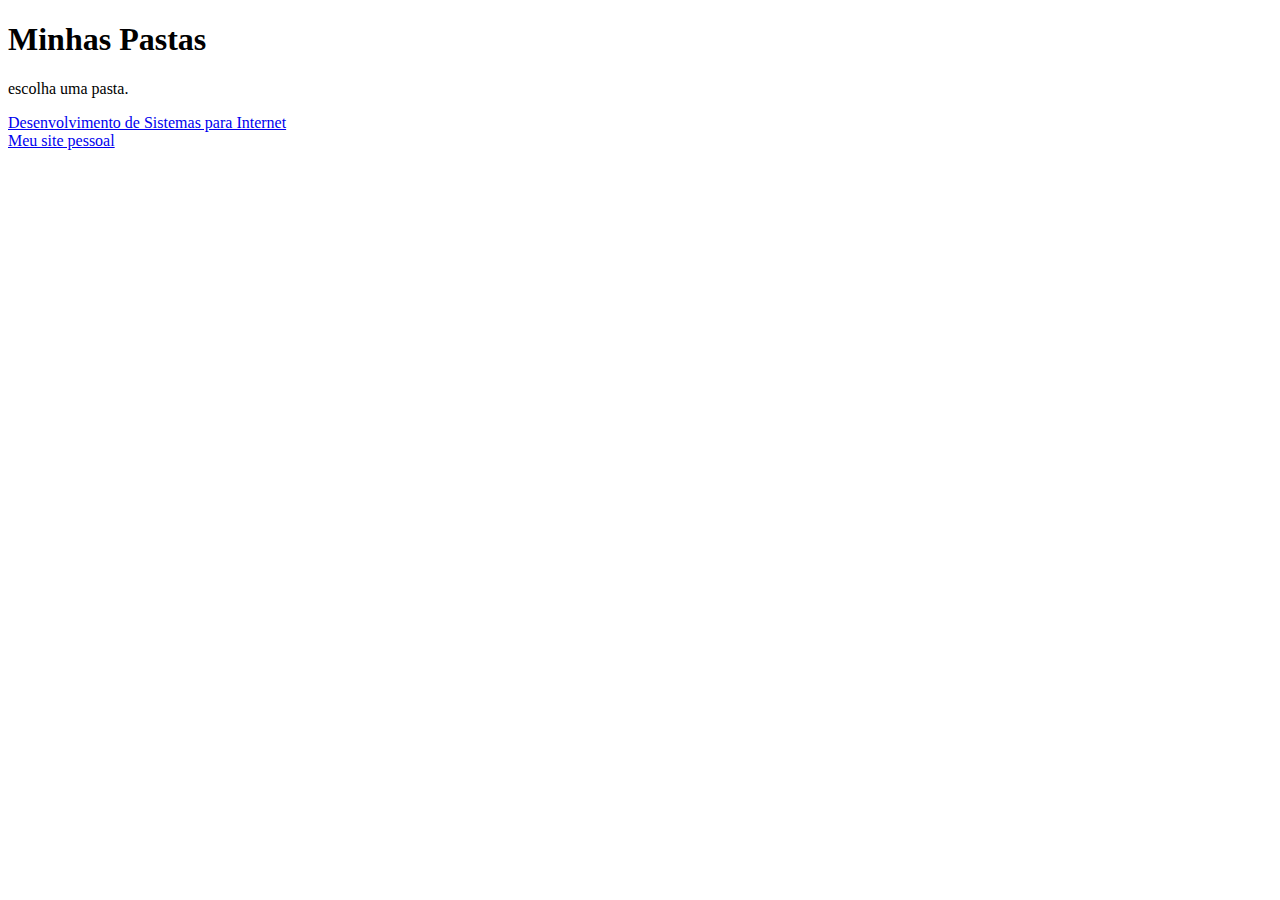
==== index.html @ cca3cd90 "criei o index" ====
<!DOCTYPE html>
<html>
<head>
<title>Minhas Pastas </title>
</head>
<body>

<h1>Minhas Pastas</h1>
<p>escolha uma pasta.</p>
<a href="dsi/index.html">Desenvolvimento de Sistemas para Internet</a>
  <br/>
<a href="projeto01/index.html">Meu site pessoal</a>
  
</body>
</html>
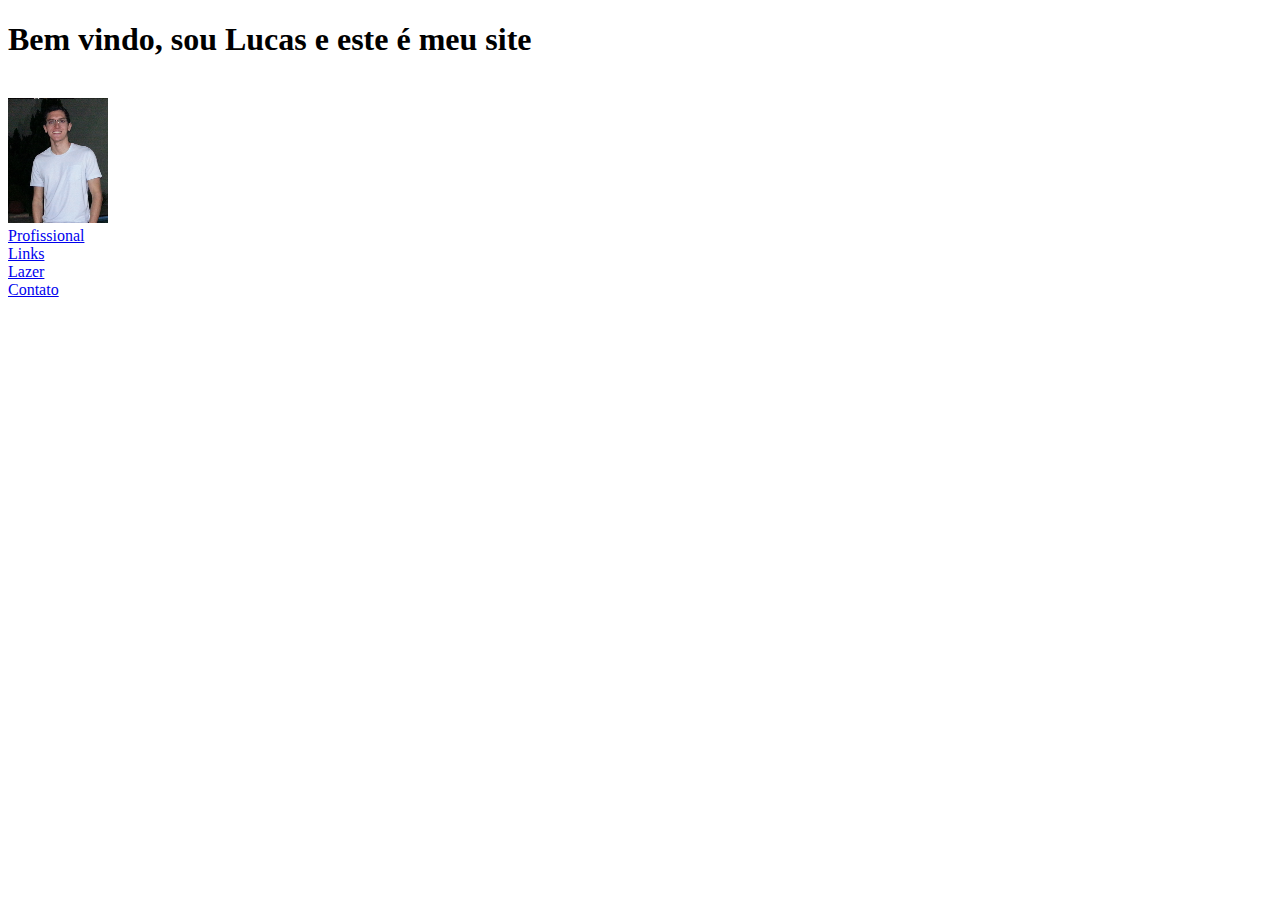
==== commit 4d6771a9: "Update index.html" ====
--- a/index.html
+++ b/index.html
@@ -1,15 +1,24 @@
 <!DOCTYPE html>
 <html>
 <head>
-<title>Minhas Pastas </title>
+  <meta charset="UTF-8">
+<title>Lucas de Lima Siqueira </title>
 </head>
 <body>
 
-<h1>Minhas Pastas</h1>
-<p>escolha uma pasta.</p>
-<a href="dsi/index.html">Desenvolvimento de Sistemas para Internet</a>
+<h1>Bem vindo, sou Lucas e este é meu site</h1>
+ <br/>
+<img src="imagens/2018.jpg"></img>
   <br/>
-<a href="projeto01/index.html">Meu site pessoal</a>
+
+<a href="profissional.html">Profissional</a>
+    <br/>
+<a href="links.html">Links</a>
+    <br/>
+<a href="lazer.html">Lazer</a>
+    <br/>
+  <a href="contato.html">Contato</a>
+  
   
 </body>
-</html>+</html>
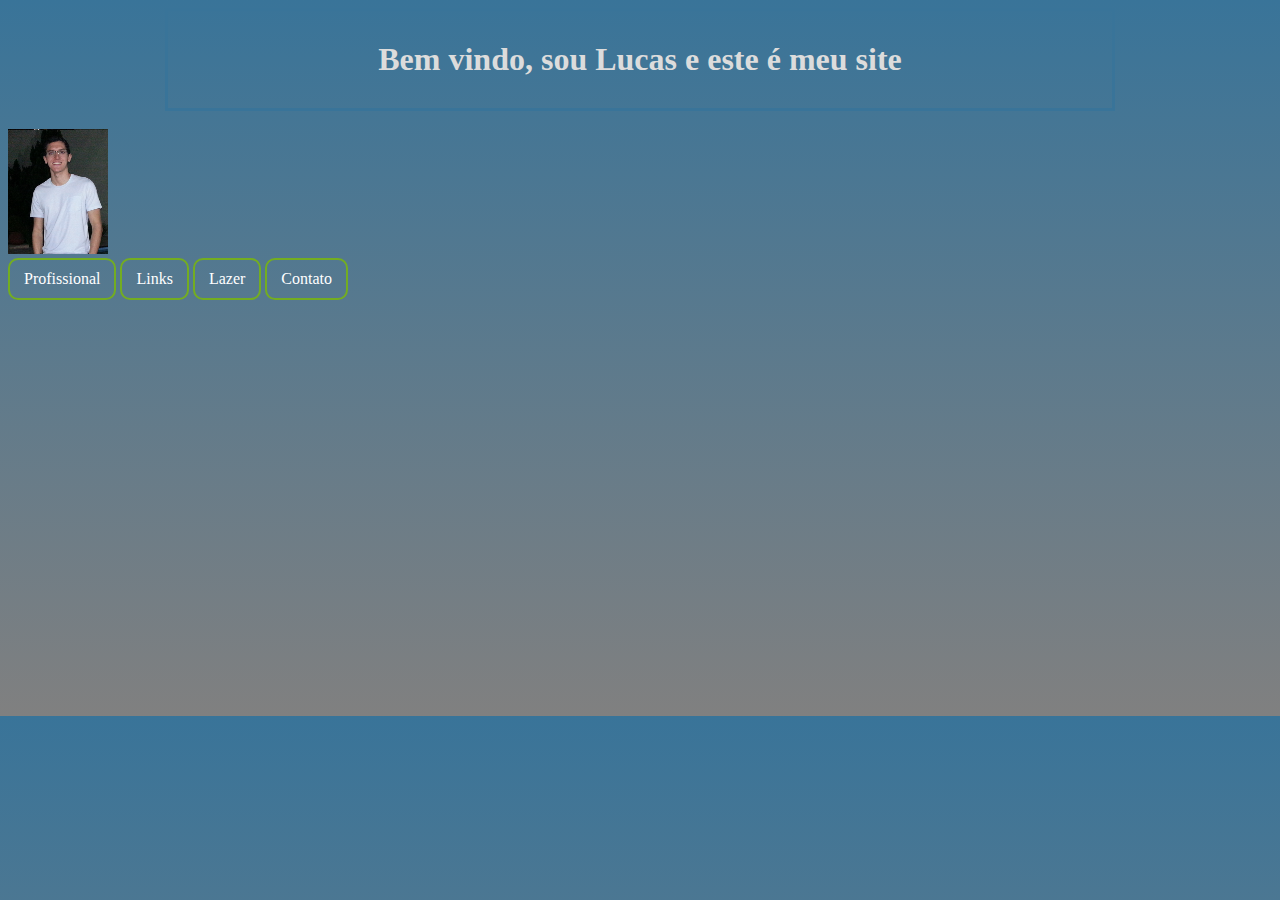
==== commit 9971712f: "novo" ====
--- a/index.html
+++ b/index.html
@@ -3,6 +3,7 @@
 <head>
   <meta charset="UTF-8">
 <title>Lucas de Lima Siqueira </title>
+  <link rel="stylesheet" type="text/css" href="meuestilo.css">
 </head>
 <body>
 
@@ -11,14 +12,12 @@
 <img src="imagens/2018.jpg"></img>
   <br/>
 
-<a href="profissional.html">Profissional</a>
-    <br/>
-<a href="links.html">Links</a>
-    <br/>
-<a href="lazer.html">Lazer</a>
-    <br/>
-  <a href="contato.html">Contato</a>
-  
+  <ul>
+  <li><a href="profissional.html">Profissional</a></li>
+  <li><a href="links.html">Links</a></li>
+  <li><a href="lazer.html">Lazer</a></li>
+  <li><a href="contato.html">Contato</a></li>
+</ul>
   
 </body>
-</html>
+</html>--- a/meuestilo.css
+++ b/meuestilo.css
@@ -0,0 +1,38 @@
+body {
+   height: 700px;
+    background: rgb(57, 116, 153); 
+    background: linear-gradient(rgb(57, 116, 153), grey);
+}
+
+h1 {
+    color: rgb(220, 220, 220);
+    margin: auto;
+    width: 70%;
+    border: 3px solid rgb(57, 116, 153);
+    padding: 30px;
+      text-align: center;
+}
+
+a:link, a:visited {
+    color: white;
+    padding: 10px 14px;
+    text-align: center; 
+    text-decoration: none;
+    display: inline-block;
+    border: 2px solid #73AD21; 
+  border-radius: 10px;
+}
+
+a:hover, a:active {
+    background-color: rgb(180, 180, 180);
+}
+
+ul {
+    list-style-type: none;
+    margin: 0;
+    padding: 0;
+}
+
+li {
+    display: inline;
+}
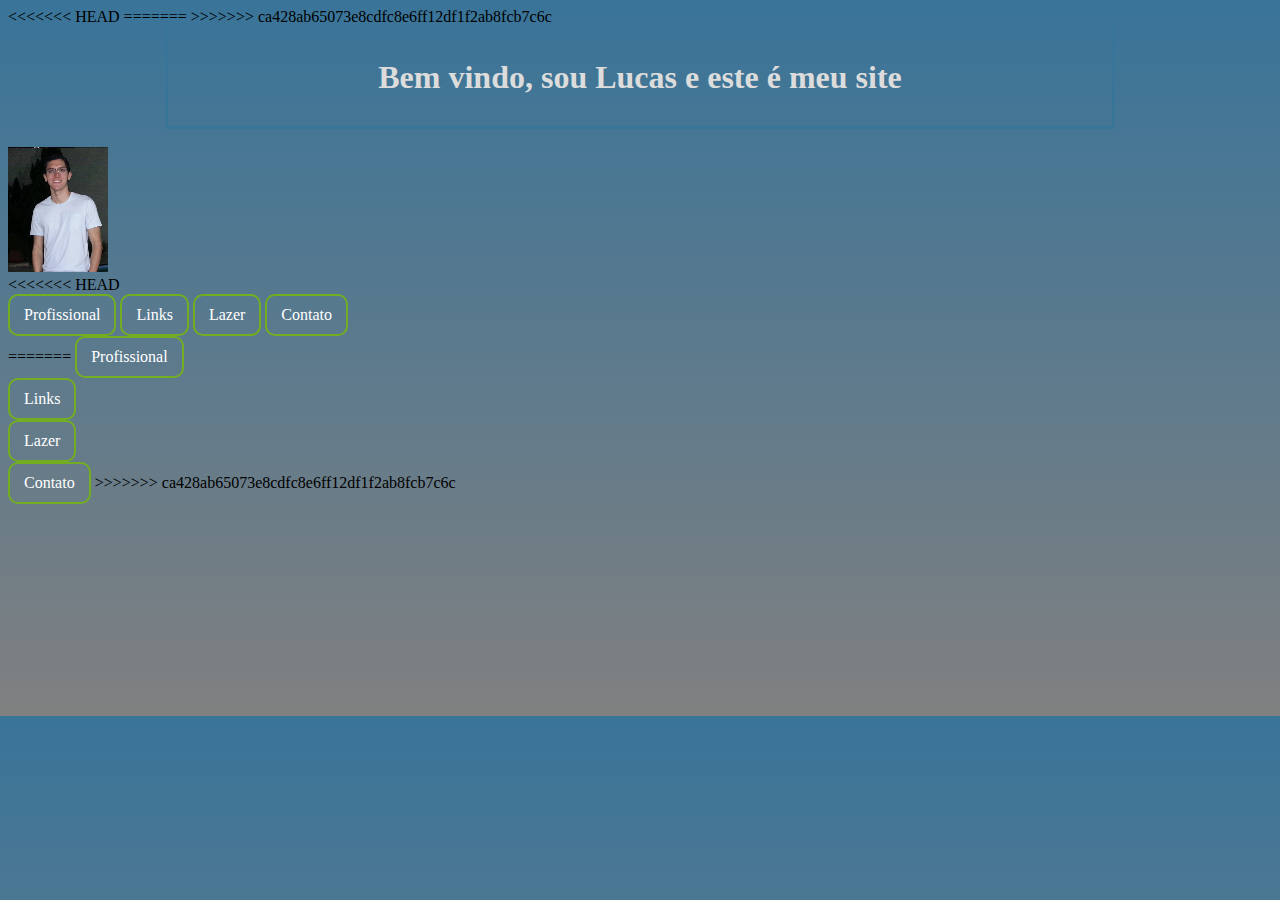
==== commit c92d152c: "removi" ====
--- a/index.html
+++ b/index.html
@@ -3,7 +3,10 @@
 <head>
   <meta charset="UTF-8">
 <title>Lucas de Lima Siqueira </title>
+<<<<<<< HEAD
   <link rel="stylesheet" type="text/css" href="meuestilo.css">
+=======
+>>>>>>> ca428ab65073e8cdfc8e6ff12df1f2ab8fcb7c6c
 </head>
 <body>
 
@@ -12,12 +15,23 @@
 <img src="imagens/2018.jpg"></img>
   <br/>
 
+<<<<<<< HEAD
   <ul>
   <li><a href="profissional.html">Profissional</a></li>
   <li><a href="links.html">Links</a></li>
   <li><a href="lazer.html">Lazer</a></li>
   <li><a href="contato.html">Contato</a></li>
 </ul>
+=======
+<a href="profissional.html">Profissional</a>
+    <br/>
+<a href="links.html">Links</a>
+    <br/>
+<a href="lazer.html">Lazer</a>
+    <br/>
+  <a href="contato.html">Contato</a>
+  
+>>>>>>> ca428ab65073e8cdfc8e6ff12df1f2ab8fcb7c6c
   
 </body>
-</html>+</html>
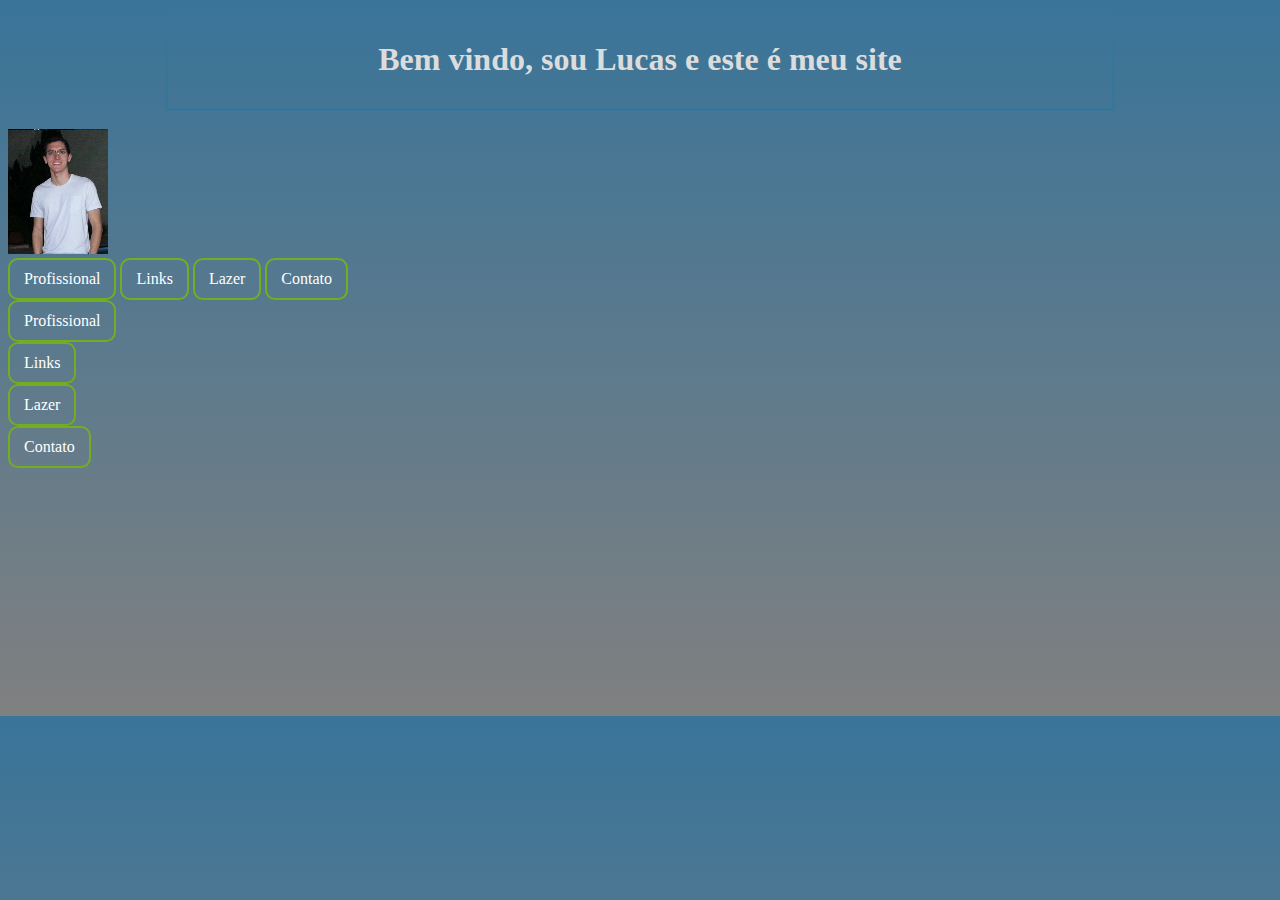
==== commit 5594d2d4: "novo" ====
--- a/index.html
+++ b/index.html
@@ -3,10 +3,7 @@
 <head>
   <meta charset="UTF-8">
 <title>Lucas de Lima Siqueira </title>
-<<<<<<< HEAD
   <link rel="stylesheet" type="text/css" href="meuestilo.css">
-=======
->>>>>>> ca428ab65073e8cdfc8e6ff12df1f2ab8fcb7c6c
 </head>
 <body>
 
@@ -15,14 +12,12 @@
 <img src="imagens/2018.jpg"></img>
   <br/>
 
-<<<<<<< HEAD
   <ul>
   <li><a href="profissional.html">Profissional</a></li>
   <li><a href="links.html">Links</a></li>
   <li><a href="lazer.html">Lazer</a></li>
   <li><a href="contato.html">Contato</a></li>
 </ul>
-=======
 <a href="profissional.html">Profissional</a>
     <br/>
 <a href="links.html">Links</a>
@@ -30,8 +25,7 @@
 <a href="lazer.html">Lazer</a>
     <br/>
   <a href="contato.html">Contato</a>
-  
->>>>>>> ca428ab65073e8cdfc8e6ff12df1f2ab8fcb7c6c
+
   
 </body>
 </html>
--- a/meuestilo.css
+++ b/meuestilo.css
@@ -3,7 +3,6 @@
     background: rgb(57, 116, 153); 
     background: linear-gradient(rgb(57, 116, 153), grey);
 }
-
 h1 {
     color: rgb(220, 220, 220);
     margin: auto;
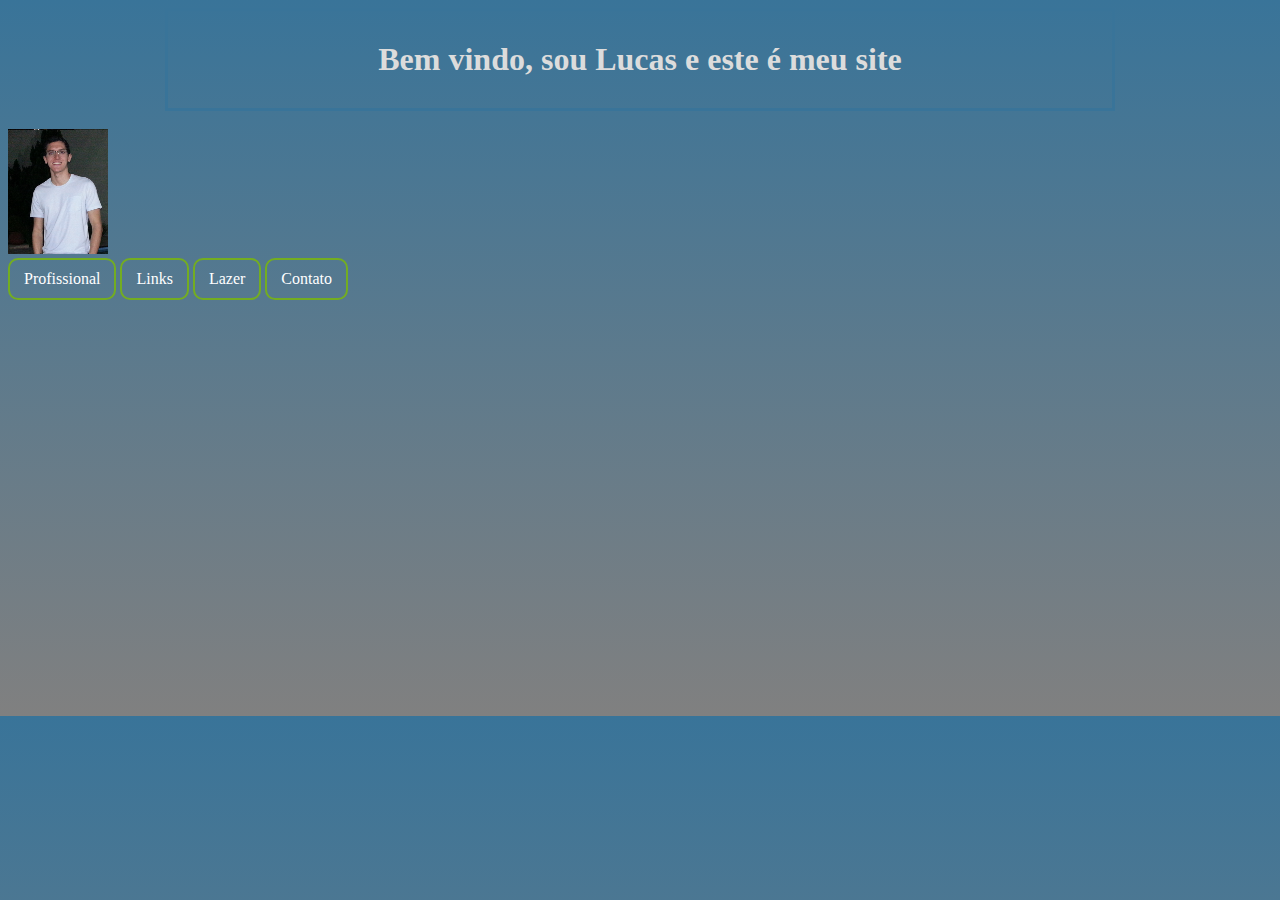
==== commit 7a51b584: "novo" ====
--- a/index.html
+++ b/index.html
@@ -18,14 +18,6 @@
   <li><a href="lazer.html">Lazer</a></li>
   <li><a href="contato.html">Contato</a></li>
 </ul>
-<a href="profissional.html">Profissional</a>
-    <br/>
-<a href="links.html">Links</a>
-    <br/>
-<a href="lazer.html">Lazer</a>
-    <br/>
-  <a href="contato.html">Contato</a>
 
-  
 </body>
 </html>
